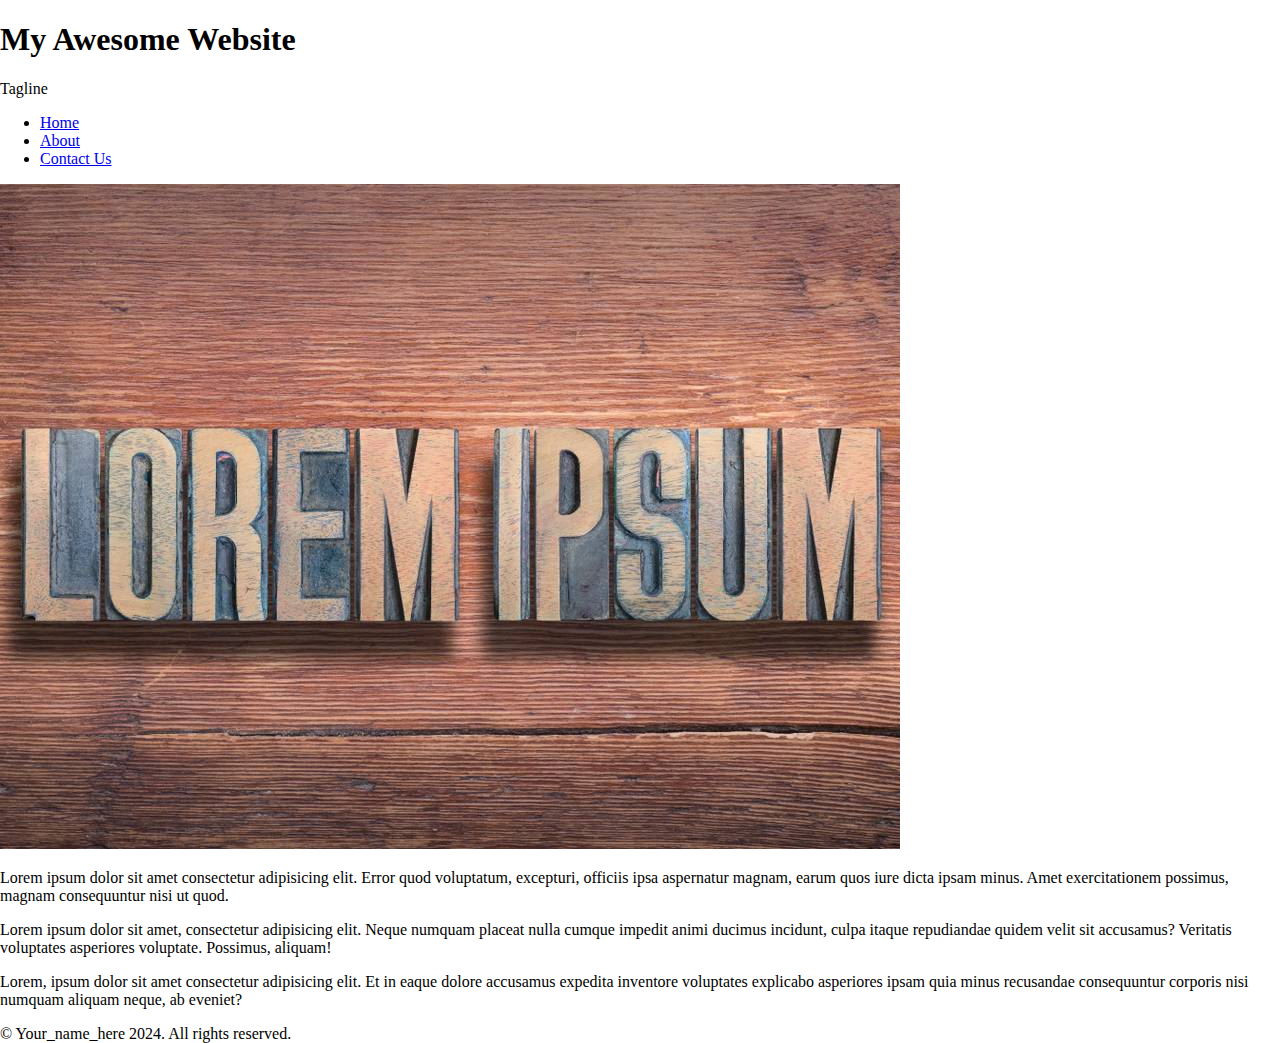
==== index.html @ 763c306e "inital commit" ====
<!DOCTYPE html>
<html lang="en">
<head>
    <meta charset="UTF-8">
    <meta name="viewport" content="width=device-width, initial-scale=1.0">
    <title>Home</title>
    <link rel="stylesheet" href="styles.css" />
</head>
<body>
    
    <div class="page-container">
        <header>
            <h1>My Awesome Website</h1>
            <p>Tagline</p>
        </header>
        <div>
            <aside>
                <nav>
                    <ul>
                        <li>
                            <a href="/">Home</a>
                        </li>
                        <li>
                            <a href="/about.html">About</a>
                        </li>
                        <li>
                            <a href="/contact.html">Contact Us</a>
                        </li>
                    </ul>
                </nav>
            </aside>
            <main>
                <img src="lorem.jpg" alt="lorem ipsum"  class="img" />
                <p>Lorem ipsum dolor sit amet consectetur adipisicing elit. Error quod voluptatum, excepturi, officiis ipsa aspernatur magnam, earum quos iure dicta ipsam minus. Amet exercitationem possimus, magnam consequuntur nisi ut quod.</p>
                <p>Lorem ipsum dolor sit amet, consectetur adipisicing elit. Neque numquam placeat nulla cumque impedit animi ducimus incidunt, culpa itaque repudiandae quidem velit sit accusamus? Veritatis voluptates asperiores voluptate. Possimus, aliquam!</p>
                <p>Lorem, ipsum dolor sit amet consectetur adipisicing elit. Et in eaque dolore accusamus expedita inventore voluptates explicabo asperiores ipsam quia minus recusandae consequuntur corporis nisi numquam aliquam neque, ab eveniet?</p>
            </main>
        </div>
        <footer>
            <p>&copy; Your_name_here 2024. All rights reserved.</p>
        </footer>
    </div>
</body>
</html>
---- styles.css ----
html,
body {
    margin: 0;
    padding: 0;
    height: 100%;
}

form {
    border: 1px solid #ccc;
    padding: 1rem;
}

input,
textarea {
    display: block;
    width: 100%;
    margin-bottom: 1rem;
}

form button {
    display: block;
    padding: 0.5rem 1rem;
    background: hsl(120, 56%, 40%);
    border: none;
    color: #fff;
    border-radius: 5px;
    width: 5rem;
    margin-left: auto;
}
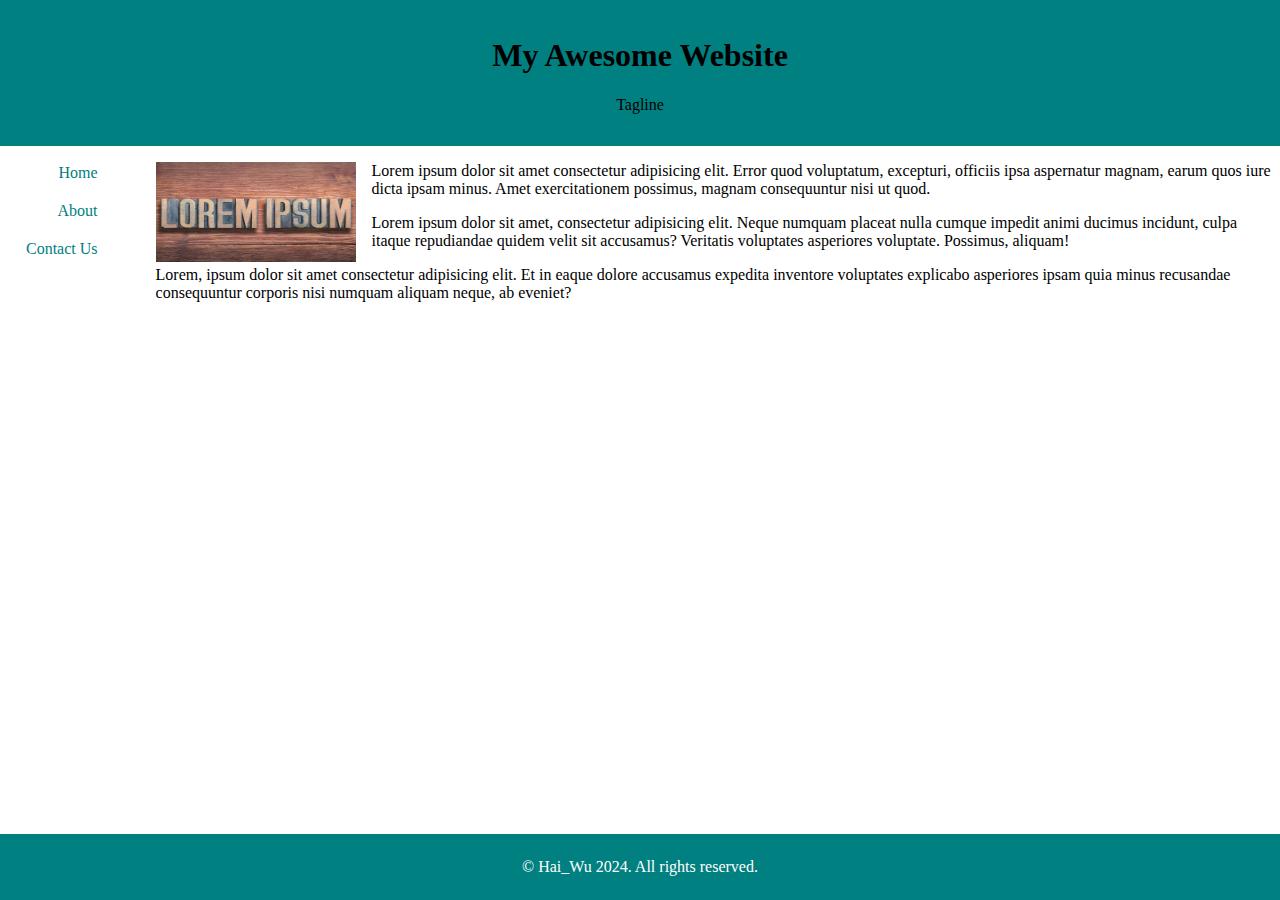
==== commit 6f34c05d: "added a bunch of css stuff" ====
--- a/index.html
+++ b/index.html
@@ -37,7 +37,7 @@
             </main>
         </div>
         <footer>
-            <p>&copy; Your_name_here 2024. All rights reserved.</p>
+            <p>&copy; Hai_Wu 2024. All rights reserved.</p>
         </footer>
     </div>
 </body>
--- a/styles.css
+++ b/styles.css
@@ -6,6 +6,8 @@
 }
 
 form {
+    display: flex;
+    flex-direction: column;
     border: 1px solid #ccc;
     padding: 1rem;
 }
@@ -13,6 +15,7 @@
 input,
 textarea {
     display: block;
+;
     width: 100%;
     margin-bottom: 1rem;
 }
@@ -28,5 +31,55 @@
     margin-left: auto;
 }
 
+header {
+    background-color: teal;
+    color: black;
+    text-align: center;
+    padding: 1rem;
+    margin-bottom: 1rem;
+}
 
- +h2 {
+    padding-top: 1rem;
+}
+
+p {
+    margin-top: 1rem;
+}
+
+ul{
+    float: left;
+    padding: 1rem;
+    margin-right: 2rem;
+    margin-top: -1.5rem;
+}
+
+li {
+    list-style-type: none;
+    text-align: right;
+    padding: 10px;
+}
+
+a:link,
+a:visited {
+    color: teal;
+    text-decoration: none;
+}
+
+img {
+    float: left;
+    width: 200px;
+    height: 100px;
+    margin-right: 1rem;
+}
+
+footer {
+    position: absolute;
+    bottom: 0;
+    right: 0;
+    left: 0;
+    background-color: teal;
+    color: white;
+    text-align: center;
+    padding: 0.5rem;
+}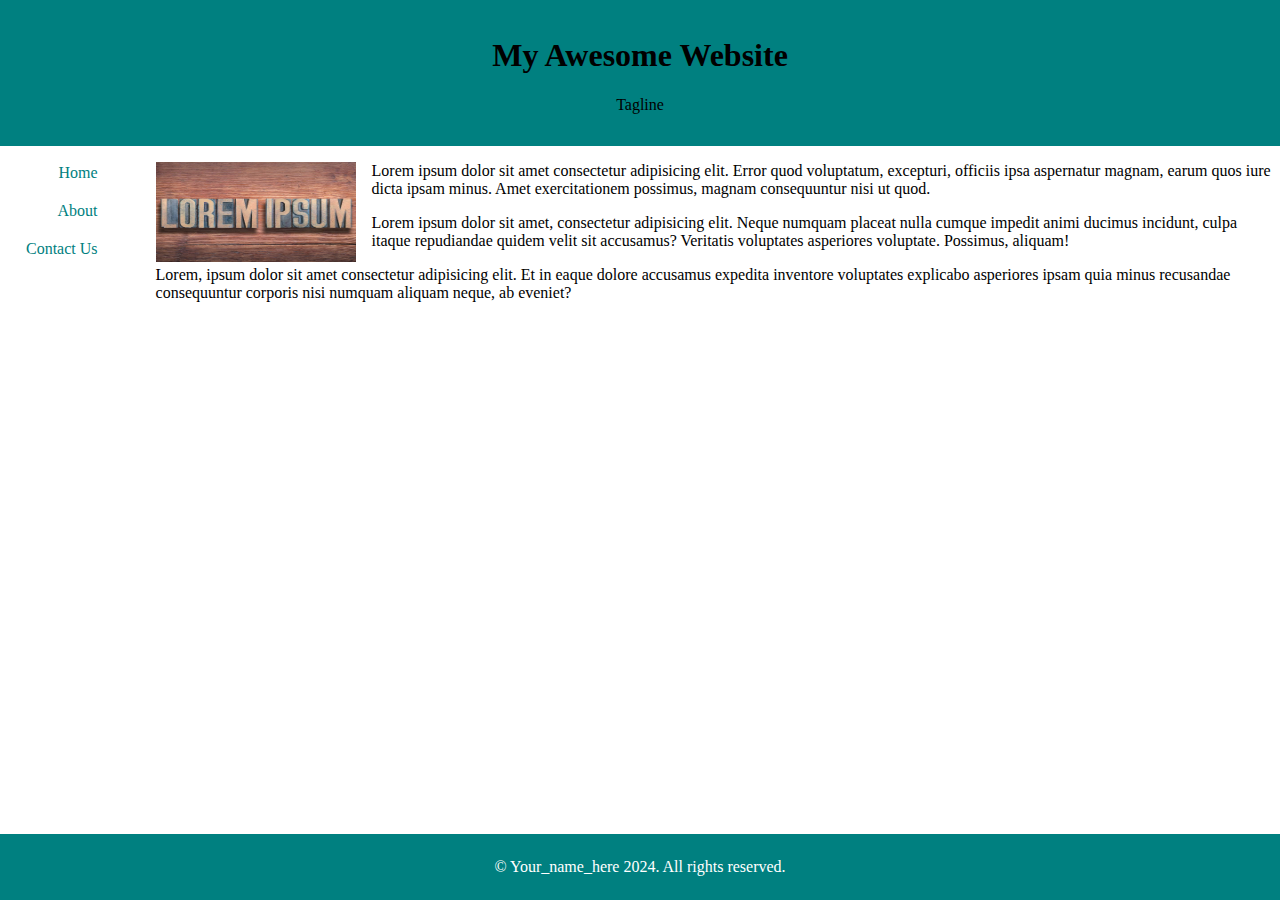
==== commit 5d2a54a2: "content fixed" ====
--- a/index.html
+++ b/index.html
@@ -37,7 +37,7 @@
             </main>
         </div>
         <footer>
-            <p>&copy; Hai_Wu 2024. All rights reserved.</p>
+            <p>&copy; Your_name_here 2024. All rights reserved.</p>
         </footer>
     </div>
 </body>
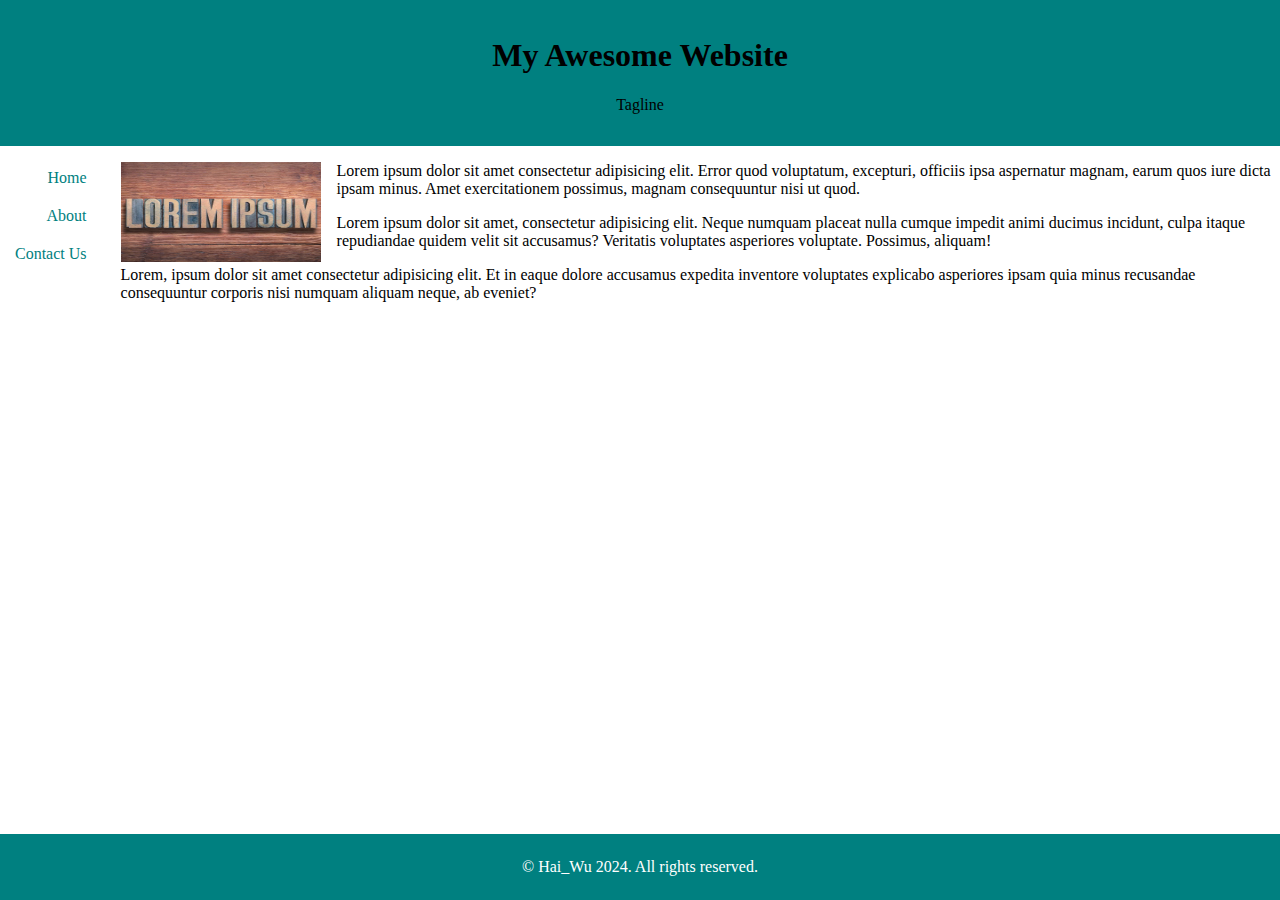
==== commit 3c069740: "finished?" ====
--- a/index.html
+++ b/index.html
@@ -5,9 +5,9 @@
     <meta name="viewport" content="width=device-width, initial-scale=1.0">
     <title>Home</title>
     <link rel="stylesheet" href="styles.css" />
+
 </head>
 <body>
-    
     <div class="page-container">
         <header>
             <h1>My Awesome Website</h1>
@@ -17,14 +17,14 @@
             <aside>
                 <nav>
                     <ul>
-                        <li>
-                            <a href="/">Home</a>
+                        <li class="line">
+                            <a href="index.html">Home</a>
+                        </li>
+                        <li class="line">
+                            <a href="about.html">About</a>
                         </li>
                         <li>
-                            <a href="/about.html">About</a>
-                        </li>
-                        <li>
-                            <a href="/contact.html">Contact Us</a>
+                            <a href="contact.html">Contact Us</a>
                         </li>
                     </ul>
                 </nav>
@@ -37,7 +37,7 @@
             </main>
         </div>
         <footer>
-            <p>&copy; Your_name_here 2024. All rights reserved.</p>
+            <p>&copy; Hai_Wu 2024. All rights reserved.</p>
         </footer>
     </div>
 </body>
--- a/styles.css
+++ b/styles.css
@@ -15,7 +15,6 @@
 input,
 textarea {
     display: block;
-;
     width: 100%;
     margin-bottom: 1rem;
 }
@@ -47,11 +46,17 @@
     margin-top: 1rem;
 }
 
-ul{
+
+.page-container {
+    width: 100%
+}
+
+ul {
+    margin-right: 1.5rem;
+    margin-top: -3px;
+    margin-left: -35px;
+    margin-bottom: 100%;
     float: left;
-    padding: 1rem;
-    margin-right: 2rem;
-    margin-top: -1.5rem;
 }
 
 li {
@@ -60,8 +65,7 @@
     padding: 10px;
 }
 
-a:link,
-a:visited {
+a:link {
     color: teal;
     text-decoration: none;
 }
@@ -82,4 +86,24 @@
     color: white;
     text-align: center;
     padding: 0.5rem;
+}
+
+@media (max-width: 600px) {
+    ul {
+        position: relative;
+        width: 100%;
+        margin-bottom: 1rem;
+    }
+    li {
+        border-right: 1px solid rgb(179, 179, 179);
+        height: 20px;
+        padding-right: 1rem;
+        margin-top: 10px;
+        display: inline-block;
+        margin-right: 20px;
+        list-style-type: none;
+    }
+    li:last-child {
+        border: none;
+    }
 }